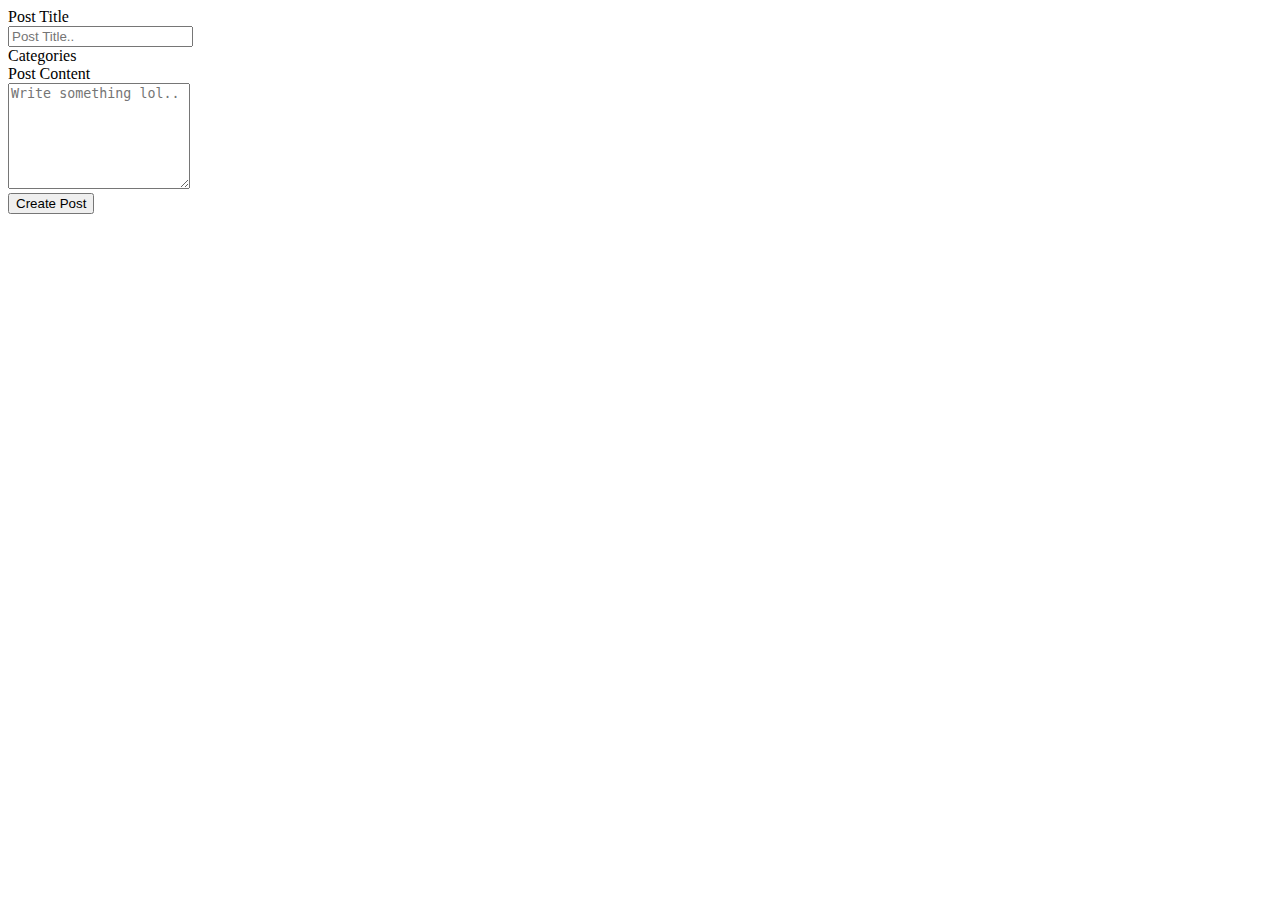
==== static/html/createpost.html @ f1758c74 "final version" ====
<!doctype html>
<html lang="en">
  <head>
    <meta charset="UTF-8" />
    <meta name="viewport" content="width=device-width, initial-scale=1.0" />
    <link rel="stylesheet" href="../static/css/createpost.css" />
    <!-- ==Fav==Icon========== -->
    <link rel="shortcut icon" type="image/x-icon" href="../static/assets/favicon.ico">

    <title>Post Creation</title>
  </head>

  <body>
    <div class="fixed-01"></div>
    <!--Container for post creation form-->
    <div class="container" id="FormContainer">
      <div class="err" id="errdiv"></div>
      <form>
        <div class="row">
          <div class="col-25">
            <label for="fname">Post Title</label>
          </div>
          <div class="col-75">
            <input
              type="text"
              id="Ptitle"
              name="PostTitle"
              placeholder="Post Title.."
            />
          </div>
        </div>
        <div class="row">
          <div class="col-25">
            <label for="lname">Categories</label>
          </div>
          <div class="col-75" id="catHandler"></div>
        </div>
        <div class="row">
          <div class="col-25">
            <label for="subject">Post Content</label>
          </div>
          <div class="col-75">
            <textarea
              id="Pcontent"
              name="PostContent"
              placeholder="Write something lol.."
              style="height: 100px"
            ></textarea>
          </div>
        </div>
        <div class="rowl">
          <button id="postBtn" class="postBtn">Create Post</button>
        </div>
      </form>
    </div>
    <script src="../static/js/createpost.js" type="module"></script>
  </body>
</html>
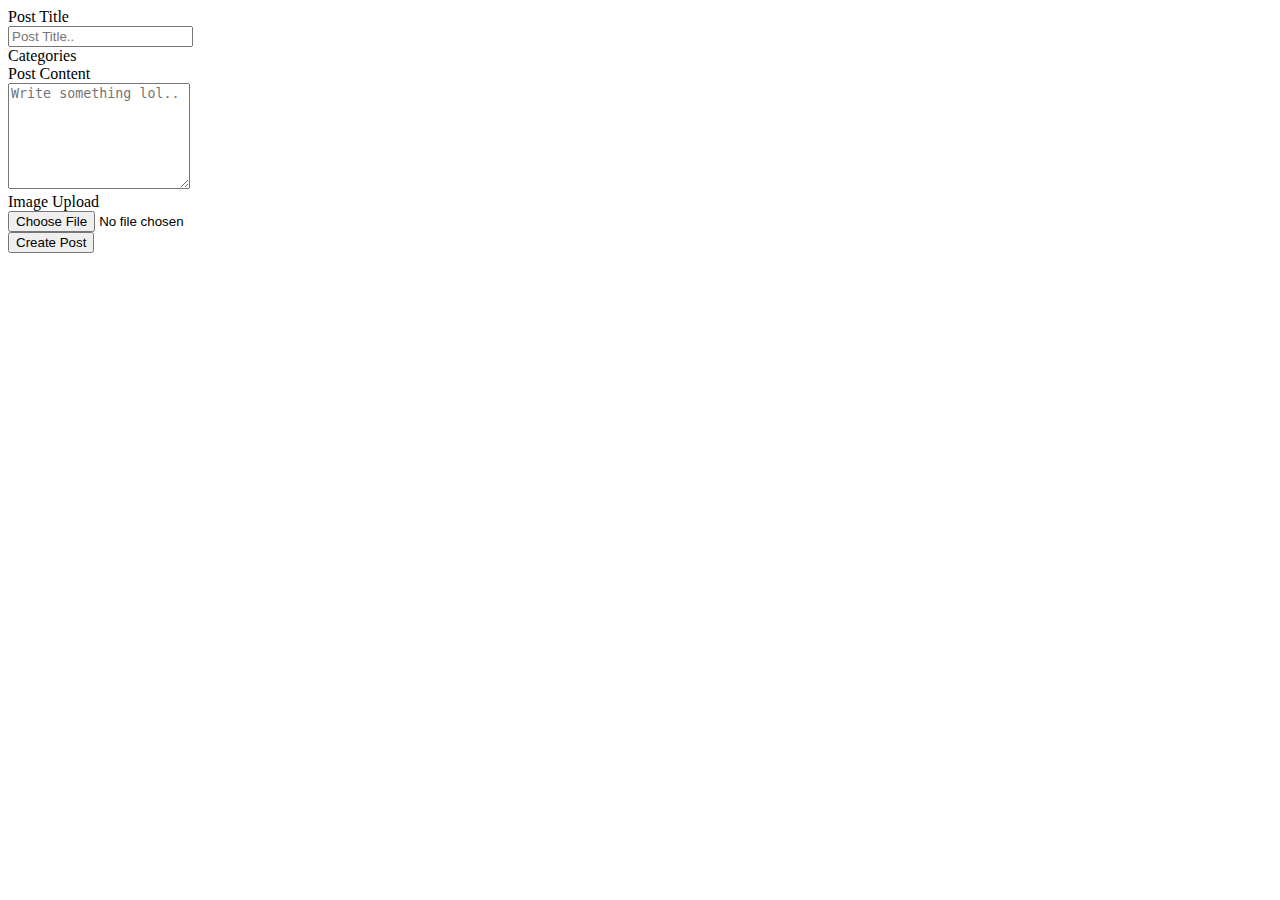
==== commit 85c757b7: "security" ====
--- a/static/html/createpost.html
+++ b/static/html/createpost.html
@@ -48,6 +48,14 @@
             ></textarea>
           </div>
         </div>
+        <div class="row">
+          <div class="col-25">
+            <label  for="image">Image Upload</label>
+          </div>
+          <div class="col-75">
+            <input type="file" id="image" name="image" accept="image/png, image/jpeg, image/gif">
+          </div>
+        </div>
         <div class="rowl">
           <button id="postBtn" class="postBtn">Create Post</button>
         </div>
